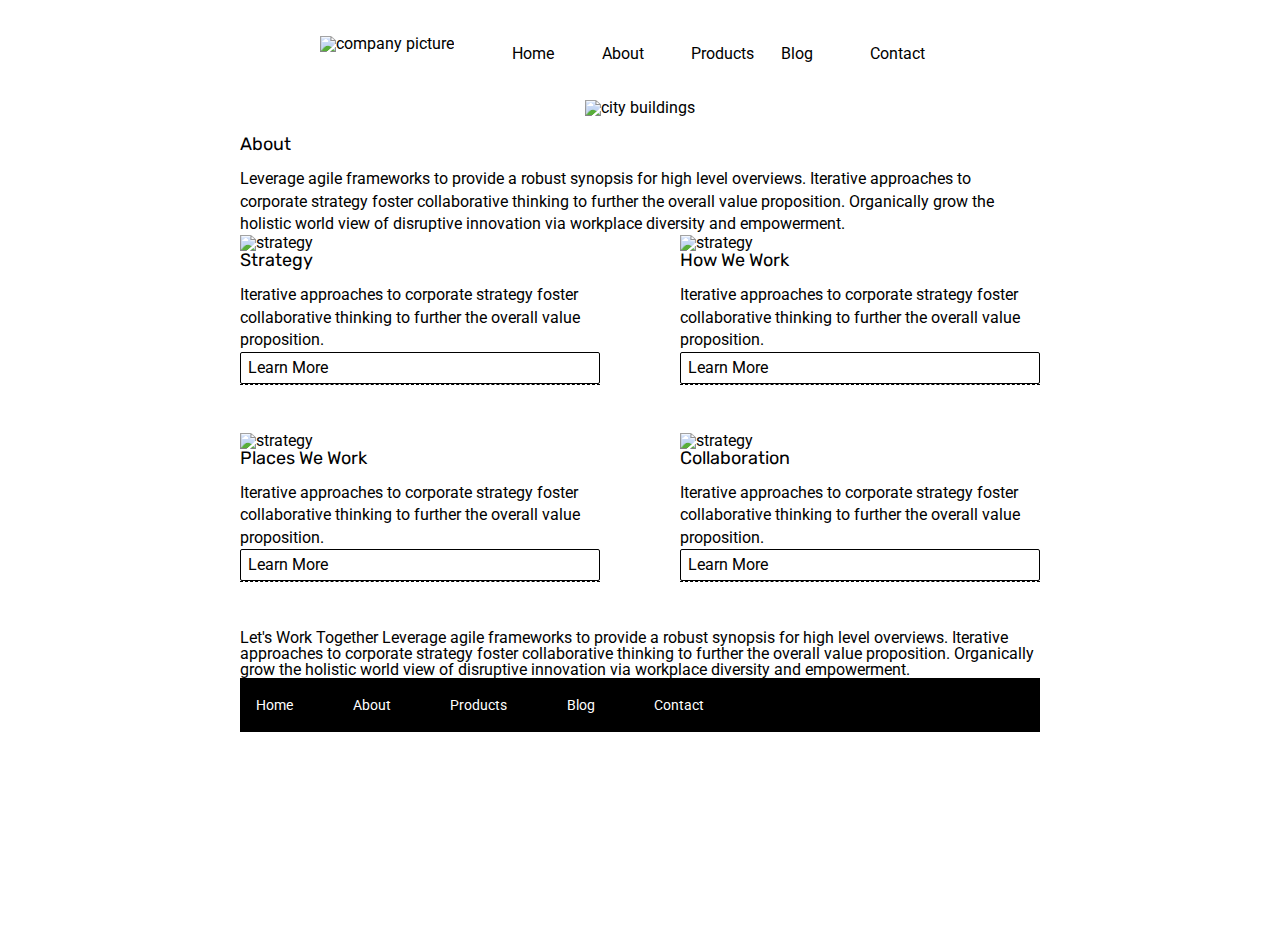
==== about.html @ 1f3b5b22 "advancing on about" ====
<!doctype html>

<html lang="en">
<head>
  <meta charset="utf-8">

  <title>Sprint Challenge - About</title>

  <link href="https://fonts.googleapis.com/css?family=Roboto|Rubik" rel="stylesheet">
  <link rel="stylesheet" href="css/index.css">

</head>

<body>
  <section id='home'>
      <div class='header-wrapper'>
          <img class='business-image'src='/img/lambda-black.png' alt='company picture'>
          <nav class='header-links'>
              <a href='#'>Home</a>
              <a href='#'>About</a>
              <a href='#'>Products</a>
              <a href='#'>Blog</a>
              <a href='#'>Contact</a>
          </nav>
      </div>
  </section>
    <div class='big-image'>
        <img src='/img/jumbo-about.png' alt='city buildings'>
    </div>

    <div class="container about-page">
     
    <h2>About</h2>

    <p>Leverage agile frameworks to provide a robust synopsis for high level overviews. Iterative approaches to corporate strategy foster collaborative thinking to further the overall value proposition. Organically grow the holistic world view of disruptive innovation via workplace diversity and empowerment.</p>


    <div class='box-wrapper'>
      <div class='about-box'>
        <img src="img/about-plan.png" alt="strategy">
        
        <h2>Strategy</h2>
        
        <p>Iterative approaches to corporate strategy foster collaborative thinking to further the overall value proposition.</p>

        <a href='#'>Learn More</a>
      </div>

      <div class='about-box'>
        <img src="img/about-working.png" alt="strategy">
        
        <h2>How We Work</h2>
        
        <p>Iterative approaches to corporate strategy foster collaborative thinking to further the overall value proposition.</p>

        <a href='#'>Learn More</a>
      </div>

      <div class='about-box'>
        <img src="img/about-office.png" alt="strategy">
        
        <h2>Places We Work</h2>

        <p>Iterative approaches to corporate strategy foster collaborative thinking to further the overall value proposition.</p>

        <a href='#'>Learn More</a>
      </div>
      <div class='about-box'>
        <img src="img/about-meeting.png" alt="strategy">
        
        <h2>Collaboration</h2>
        
        <p>Iterative approaches to corporate strategy foster collaborative thinking to further the overall value proposition.</p>

        <a href='#'>Learn More</a>
      </div>
    </div>

    Let's Work Together

    Leverage agile frameworks to provide a robust synopsis for high level overviews. Iterative approaches to corporate strategy foster collaborative thinking to further the overall value proposition. Organically grow the holistic world view of disruptive innovation via workplace diversity and empowerment.
        
      <footer>
        <nav>
          <a href="index.html">Home</a>
          <a href="#">About</a>
          <a href="#">Products</a>
          <a href="#">Blog</a>
          <a href="#">Contact</a>
        </nav>
      </footer>
    </div><!-- container -->        
</body>
</html>
---- css/index.css ----
/* http://meyerweb.com/eric/tools/css/reset/ 
   v2.0 | 20110126
   License: none (public domain)
*/

html, body, div, span, applet, object, iframe,
h1, h2, h3, h4, h5, h6, p, blockquote, pre,
a, abbr, acronym, address, big, cite, code,
del, dfn, em, img, ins, kbd, q, s, samp,
small, strike, strong, sub, sup, tt, var,
b, u, i, center,
dl, dt, dd, ol, ul, li,
fieldset, form, label, legend,
table, caption, tbody, tfoot, thead, tr, th, td,
article, aside, canvas, details, embed, 
figure, figcaption, footer, header, hgroup, 
menu, nav, output, ruby, section, summary,
time, mark, audio, video {
	margin: 0;
	padding: 0;
	border: 0;
	font-size: 100%;
	font: inherit;
	vertical-align: baseline;
}
/* HTML5 display-role reset for older browsers */
article, aside, details, figcaption, figure, 
footer, header, hgroup, menu, nav, section {
	display: block;
}
body {
	line-height: 1;
}
ol, ul {
	list-style: none;
}
blockquote, q {
	quotes: none;
}
blockquote:before, blockquote:after,
q:before, q:after {
	content: '';
	content: none;
}
table {
	border-collapse: collapse;
	border-spacing: 0;
}

* {
    box-sizing: border-box;
}

html, body {
    height: 100%;
    font-family: 'Roboto', sans-serif;
}

h1, h2, h3, h4, h5 {
    font-size: 18px;
    margin-bottom: 15px;
    font-family: 'Rubik', sans-serif;
}

p {
    line-height: 1.4;
}

.container {
    width: 800px;
    margin: 0 auto;
}

.top-content {
    display: flex;
    flex-wrap: wrap;
    justify-content: space-evenly;
    margin-bottom: 20px;
    border-bottom: 1px dashed black;
}

.top-content .text-container {
    width: 48%;
    padding: 0 1%;
    padding-bottom: 20px;  
}

.middle-content {
    margin-bottom: 20px;
    border-bottom: 1px dashed black;
}

.middle-content h2 {
    padding: 0 2%;
    margin-bottom: 0;
}

.middle-content .boxes {
    display: flex;
    flex-wrap: wrap;
    justify-content: space-evenly;
}

.middle-content .boxes .box {
    width: 12.5%;
    height: 100px;
    /* background: black; */
    margin: 20px 2.5%;
    color: white;
    display: flex;
    align-items: center;
    justify-content: center;
}

.bottom-content {
    display: flex;
    margin: 0 2% 20px;
    justify-content: space-around;
}

.bottom-content .text-container {
    padding-right: 4%;
}

.bottom-content .text-container:last-child {
    padding-right: 0;
}

footer {
    width: 100%;
    background: black;
}

footer nav {
    width: 60%;
    display: flex;
    justify-content: space-between;
    align-items: center;
    padding: 20px 2%;
    font-size: 14px;
}

footer nav a {
    color: white;
    text-decoration: none;
}

/* my code begins here */
div.header-wrapper{
    width:50%;
    margin: 2% auto 3% auto;
    display:flex;
    justify-content: space-between;
    align-items: center; 

}


nav.header-links{
    display: flex;
    align-items: center;
    width:70%;
    /* justify-content: space-between; */
}
nav.header-links a{
    width:110px;
    padding-top: 20px;
    text-decoration: none;
    color:black;
    
}

div.big-image{
    display:flex;
    justify-content: center;
}

*{
    border: 1px solid grey;
}

.container{
    margin-top:1.5%;
}

/* coloring boxes */
div.boxes{
    display:none;
}
.box1{
    background-color:teal;
}
.box2{
    background-color:gold;
}
.box3{
    background-color:cadetblue;
}
.box4{
    background-color:coral;
}
.box5{
    background-color:crimson;
}
.box6{
    background-color:forestgreen;
}
.box7{
    background-color:darkorchid;
}
.box8{
    background-color:hotpink;
}
.box9{
    background-color:indigo;
}
.box10{
    background-color:dodgerblue;
}

/* about page */
div.box-wrapper{
    display:flex;
    justify-content: space-between; 
    margin:0 auto 0 auto;
    flex-wrap: wrap;
}
div.about-box{
    display:flex;
    flex-direction: column;
    width:45%;
    border-bottom: 1px dashed black;
    margin: 0 0 6% 0;

}
div.about-box a{
    text-decoration: none;
    color:black;
    border: 1px solid black;
    border-radius: 2px;
    padding:2%;
}
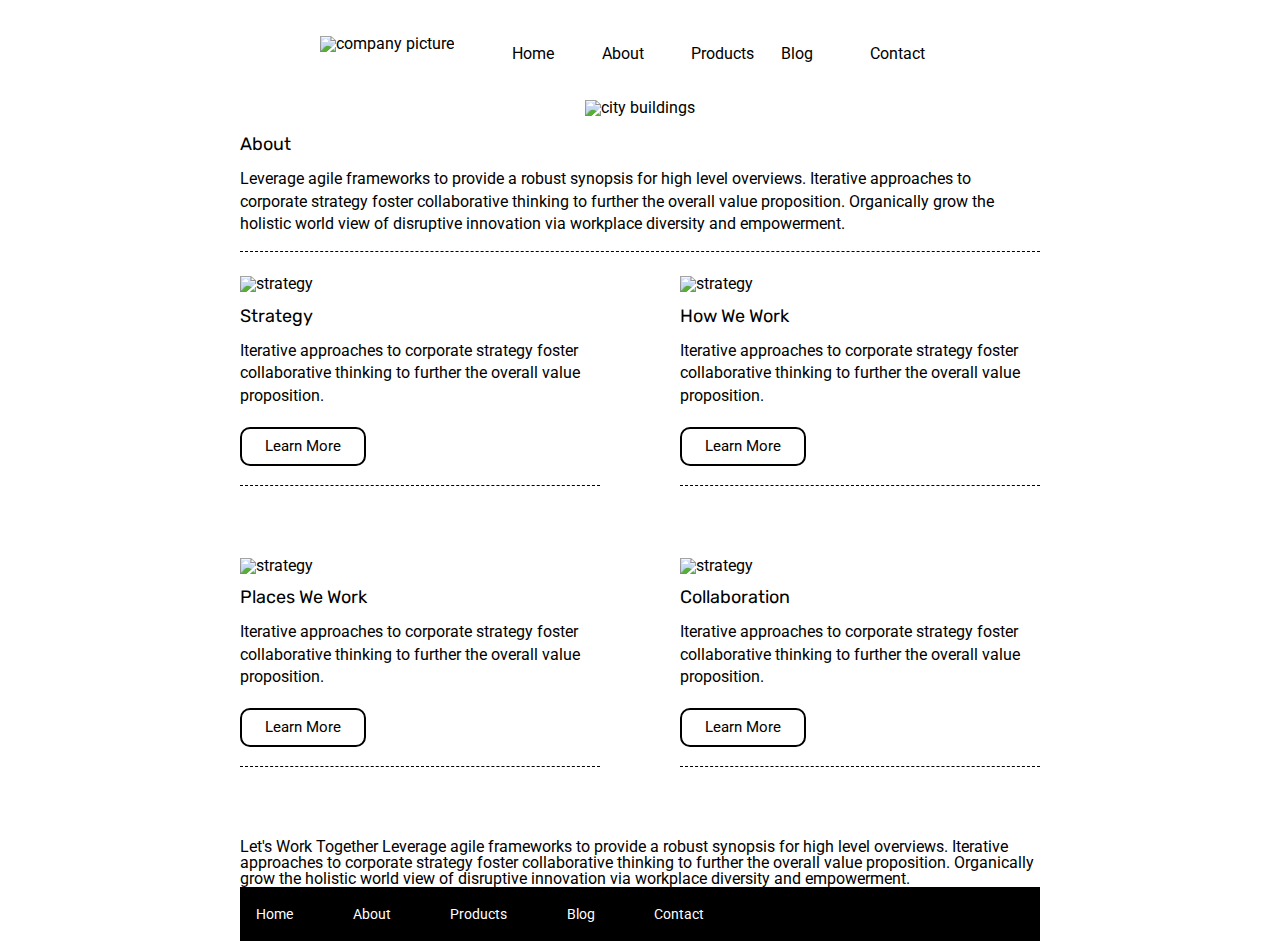
==== commit dce14060: "about.html is coming along" ====
--- a/about.html
+++ b/about.html
@@ -29,11 +29,10 @@
     </div>
 
     <div class="container about-page">
-     
-    <h2>About</h2>
-
-    <p>Leverage agile frameworks to provide a robust synopsis for high level overviews. Iterative approaches to corporate strategy foster collaborative thinking to further the overall value proposition. Organically grow the holistic world view of disruptive innovation via workplace diversity and empowerment.</p>
-
+    <div class='about-section'>
+      <h2>About</h2>
+      <p>Leverage agile frameworks to provide a robust synopsis for high level overviews. Iterative approaches to corporate strategy foster collaborative thinking to further the overall value proposition. Organically grow the holistic world view of disruptive innovation via workplace diversity and empowerment.</p>
+    </div>
 
     <div class='box-wrapper'>
       <div class='about-box'>
--- a/css/index.css
+++ b/css/index.css
@@ -219,24 +219,45 @@
 }
 
 /* about page */
+div.about-section{
+    display:flex;
+    flex-direction: column;
+    border-bottom: 1px dashed black;
+    padding-bottom: 2%;
+    
+}
+
+
 div.box-wrapper{
     display:flex;
     justify-content: space-between; 
-    margin:0 auto 0 auto;
+    margin:3% auto 0 auto;
     flex-wrap: wrap;
 }
 div.about-box{
     display:flex;
     flex-direction: column;
+    justify-content:space-between;
+    align-content: center;
+    align-items: flex-start; 
     width:45%;
     border-bottom: 1px dashed black;
-    margin: 0 0 6% 0;
+    padding-bottom: 3%;
+    margin: 0 0 9% 0;
 
 }
 div.about-box a{
-    text-decoration: none;
-    color:black;
-    border: 1px solid black;
-    border-radius: 2px;
-    padding:2%;
+	text-decoration: none;
+	color:black;
+	background-color:white; 
+	margin:20px 0 -5px 0;
+	width:35%;
+	padding:10px 0;	
+	border-radius: 10px;
+	border: 2px solid black;
+	text-align: center;
+	font-size: 15px;
+}
+div.about-box h2{
+    margin-top:4%;
 }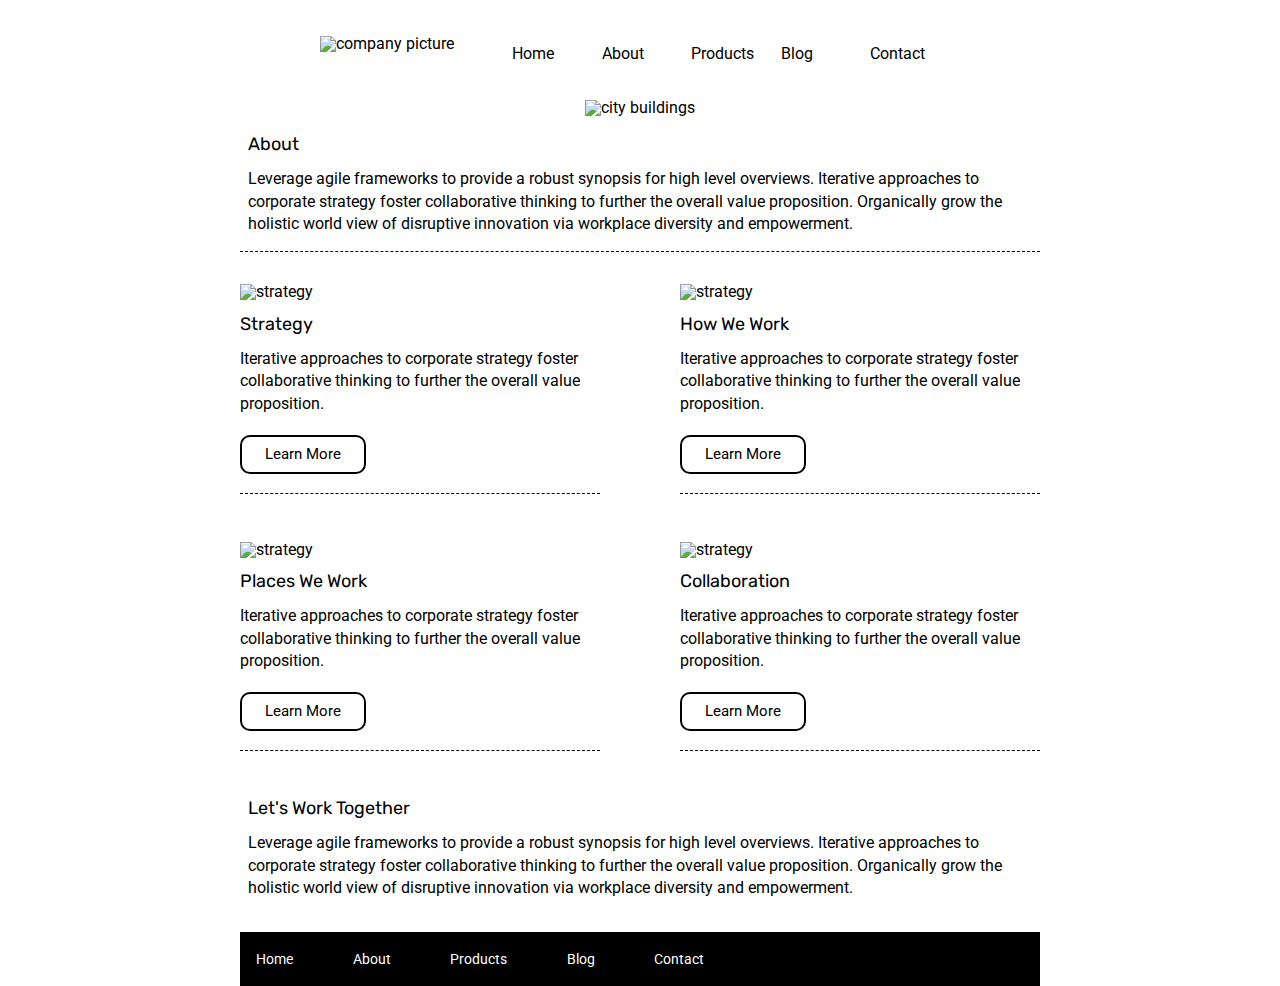
==== commit a675aadd: "both pages completed" ====
--- a/about.html
+++ b/about.html
@@ -16,7 +16,7 @@
       <div class='header-wrapper'>
           <img class='business-image'src='/img/lambda-black.png' alt='company picture'>
           <nav class='header-links'>
-              <a href='#'>Home</a>
+              <a href='index.html'>Home</a>
               <a href='#'>About</a>
               <a href='#'>Products</a>
               <a href='#'>Blog</a>
@@ -75,10 +75,10 @@
       </div>
     </div>
 
-    Let's Work Together
-
-    Leverage agile frameworks to provide a robust synopsis for high level overviews. Iterative approaches to corporate strategy foster collaborative thinking to further the overall value proposition. Organically grow the holistic world view of disruptive innovation via workplace diversity and empowerment.
-        
+    <div class='together-section'>
+      <h2>Let's Work Together</h2>
+      <p>Leverage agile frameworks to provide a robust synopsis for high level overviews. Iterative approaches to corporate strategy foster collaborative thinking to further the overall value proposition. Organically grow the holistic world view of disruptive innovation via workplace diversity and empowerment.</p>
+    </div> 
       <footer>
         <nav>
           <a href="index.html">Home</a>
--- a/css/index.css
+++ b/css/index.css
@@ -222,8 +222,9 @@
 div.about-section{
     display:flex;
     flex-direction: column;
-    border-bottom: 1px dashed black;
     padding-bottom: 2%;
+    width:98%;
+    margin: 0 auto 0 auto;
     
 }
 
@@ -231,8 +232,10 @@
 div.box-wrapper{
     display:flex;
     justify-content: space-between; 
-    margin:3% auto 0 auto;
+    margin: 0 auto 0 auto;
     flex-wrap: wrap;
+    padding-top: 4%;
+    border-top: 1px dashed black;
 }
 div.about-box{
     display:flex;
@@ -243,7 +246,7 @@
     width:45%;
     border-bottom: 1px dashed black;
     padding-bottom: 3%;
-    margin: 0 0 9% 0;
+    margin: 0 0 6% 0;
 
 }
 div.about-box a{
@@ -260,4 +263,12 @@
 }
 div.about-box h2{
     margin-top:4%;
+}
+
+/* let's work together */
+
+div.together-section{
+    width:98%;
+    margin: 0 auto 4% auto;
+
 }